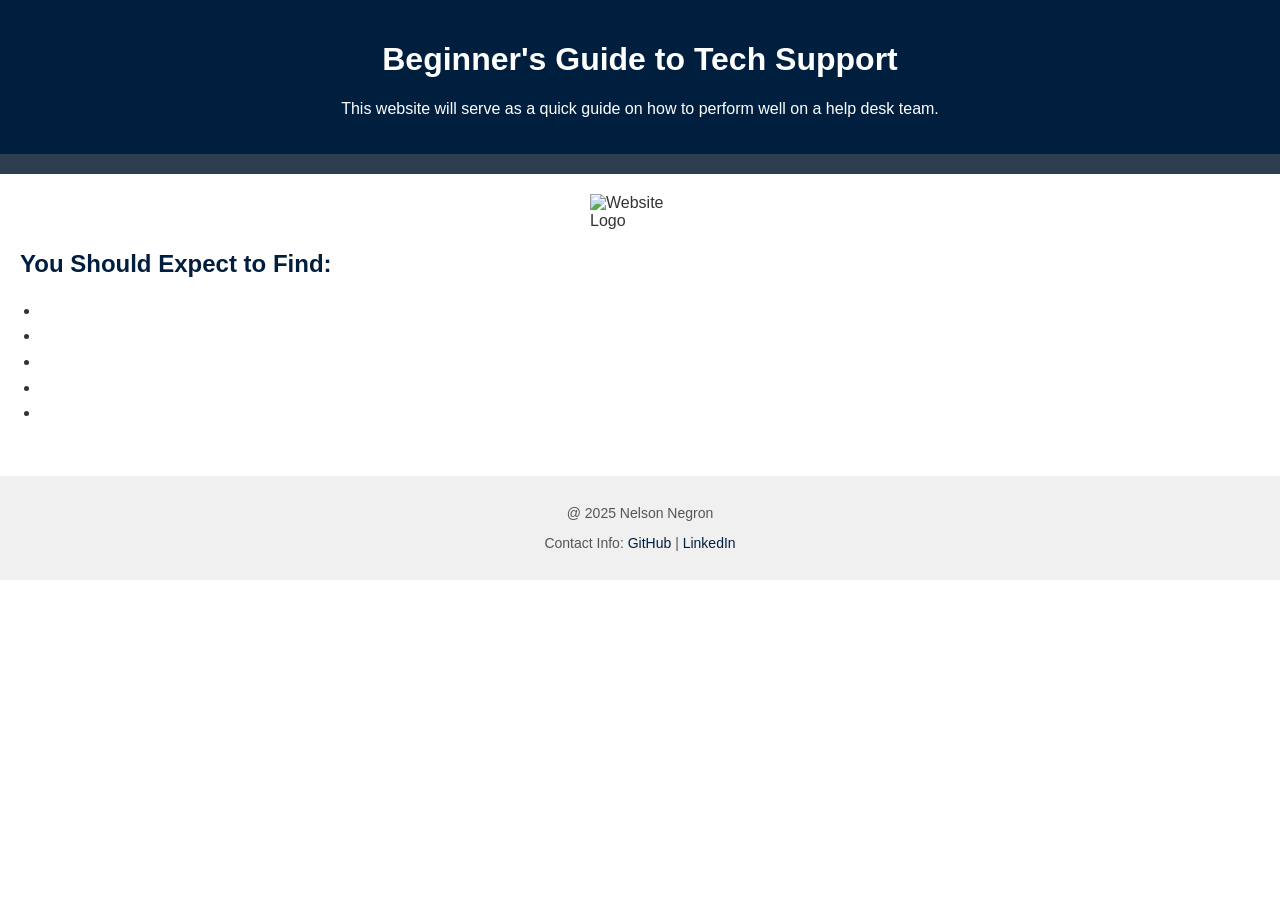
==== index.html @ cad924bf "Update index.html" ====
<!DOCTYPE html>
<html lang ="en">

    <head>
        <meta charset="UTF-8">
        <title>Beginner's Guide to Tech Support</title>
        <link rel="stylesheet" href="styles.css">
    </head>

    <body>
        <header>
            <h1>Beginner's Guide to Tech Support</h1>
            <p>This website will serve as a quick guide on how to perform well on a help desk team.</p>
        </header>

        <nav>
            <ul>
                <li></li>
                <li></li>
                <li></li>
                <li></li>
                <li></li>
            </ul>
        </nav>

        <main>
            <section>
                <img src="images/logo.png" alt="Website Logo" class="logo">
                <h2>You Should Expect to Find:</h2>
                <ul>
                    <li></li>
                    <li></li>
                    <li></li>
                    <li></li>
                    <li></li>
                </ul>
            </section>
        </main>
     
        <footer>
            <p>@ 2025 Nelson Negron</p>
            <p>Contact Info:
                <a href="https://github.com/Nelson-Negron">GitHub</a> | 
                <a href="https://linkedin.com/in/nelson-negron-467556196">LinkedIn</a>
            </p>
        </footer>
    </body>

</html>
---- styles.css ----
/*
    styles.css
    Author: Nelson Negron
    Beginner's Guide to Tech Support
 */

body {
    font-family: Arial, sans-serif;
    background-color: #ffffff; /*white*/
    color: #333333; /*dark grey text color*/
    margin: 0;
    padding: 0;
}

header {
    background-color: #001f3f; /*navy*/
    color: #ffffff; /*navy*/
    padding: 20px;
    text-align: center;
}

nav {
    background-color: #2c3e50; /*navy gray*/
    padding: 10px;
}

nav ul {
    list-style: none;
    display: flex;
    justify-content: center;
    margin: 0;
    padding: 0;
}

nav li {
    margin: 0 15px;
}

nav a {
    color: #ffffff; /*white*/
    text-decoration: none;
    font-weight: bold;
}

nav a:hover {
    color: #ff4136; /*red*/
}

main {
    padding: 20px;
}

section {
    margin-bottom: 30px;
}

ul {
    padding-left: 20px;
    line-height: 1.6;
}

li:hover {
    color: #001f3f;
    cursor: default;
}

.logo {
    width: 100px;
    display: block;
    margin: 0 auto 20px;
}

h2 {
    color: #001f3f; /*navy*/
}

footer {
    background-color: #f0f0f0; /*light grey*/
    text-align: center;
    padding: 15px;
    font-size: 14px;
    color: #555555;
}

footer a {
    color: #001f3f; /*navy*/
    text-decoration: none;
}

footer a:hover {
    color: #ff4136; /*red*/
}
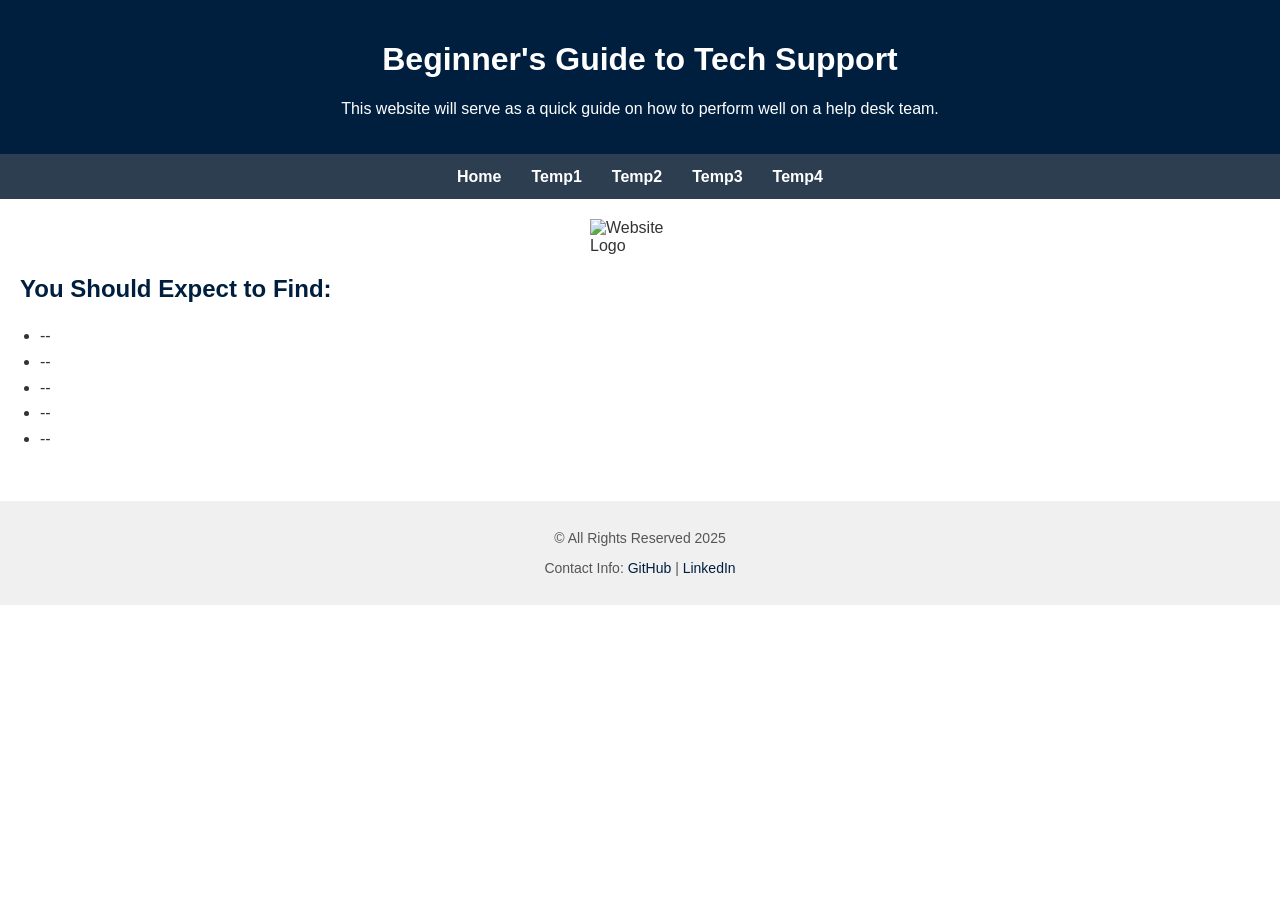
==== commit b83193ff: "Add files via upload" ====
--- a/index.html
+++ b/index.html
@@ -15,36 +15,34 @@
 
         <nav>
             <ul>
-                <li></li>
-                <li></li>
-                <li></li>
-                <li></li>
-                <li></li>
+                <li><a href=index.html>Home</a></li>
+                <li><a href=temp1.html>Temp1</a></li>
+                <li><a href=temp2.html>Temp2</a></li>
+                <li><a href=temp3.html>Temp3</a></li>
+                <li><a href=temp4.html>Temp4</a></li>
             </ul>
         </nav>
 
         <main>
             <section>
-                <img src="images/logo.png" alt="Website Logo" class="logo">
+                <img src="images/logo.PNG" alt="Website Logo" class="logo">
                 <h2>You Should Expect to Find:</h2>
                 <ul>
-                    <li></li>
-                    <li></li>
-                    <li></li>
-                    <li></li>
-                    <li></li>
+                    <li>--</li>
+                    <li>--</li>
+                    <li>--</li>
+                    <li>--</li>
+                    <li>--</li>
                 </ul>
             </section>
         </main>
      
         <footer>
-            <p>@ 2025 Nelson Negron</p>
+            <p>&copy; All Rights Reserved 2025</p>
             <p>Contact Info:
                 <a href="https://github.com/Nelson-Negron">GitHub</a> | 
                 <a href="https://linkedin.com/in/nelson-negron-467556196">LinkedIn</a>
             </p>
         </footer>
     </body>
-
-</html>
-
+</html>
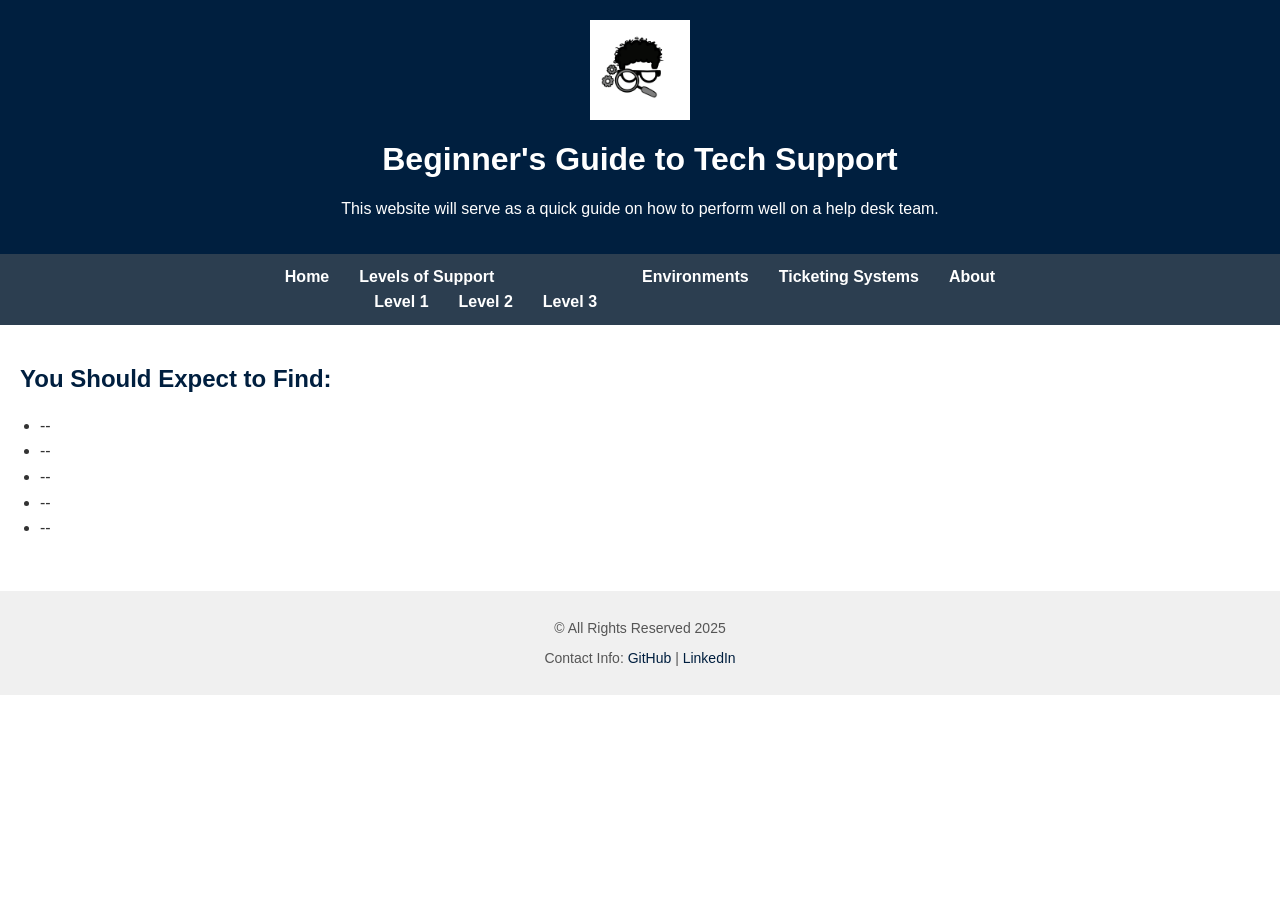
==== commit aca702e9: "Update index.html" ====
--- a/index.html
+++ b/index.html
@@ -9,23 +9,32 @@
 
     <body>
         <header>
+            <a href="index.html">
+                <img src="images/logo.PNG" alt="Website Logo" class="logo">
+            </a>
             <h1>Beginner's Guide to Tech Support</h1>
             <p>This website will serve as a quick guide on how to perform well on a help desk team.</p>
         </header>
 
         <nav>
             <ul>
-                <li><a href=index.html>Home</a></li>
-                <li><a href=temp1.html>Temp1</a></li>
-                <li><a href=temp2.html>Temp2</a></li>
-                <li><a href=temp3.html>Temp3</a></li>
-                <li><a href=temp4.html>Temp4</a></li>
+            <li><a href="index.html">Home</a></li>
+            <li class="dropdown">
+                <a href="levels.html">Levels of Support</a>
+                <ul class="submenu">
+                    <li><a href="level1.html">Level 1</a></li>
+                    <li><a href="level2.html">Level 2</a></li>
+                    <li><a href="level3.html">Level 3</a></li>
+                </ul>
+            </li>
+            <li><a href="environments.html">Environments</a></li>
+            <li><a href="ticket.html">Ticketing Systems</a></li>
+            <li><a href="about.html">About</a></li>
             </ul>
         </nav>
 
         <main>
             <section>
-                <img src="images/logo.PNG" alt="Website Logo" class="logo">
                 <h2>You Should Expect to Find:</h2>
                 <ul>
                     <li>--</li>
@@ -45,4 +54,4 @@
             </p>
         </footer>
     </body>
-</html>+</html>
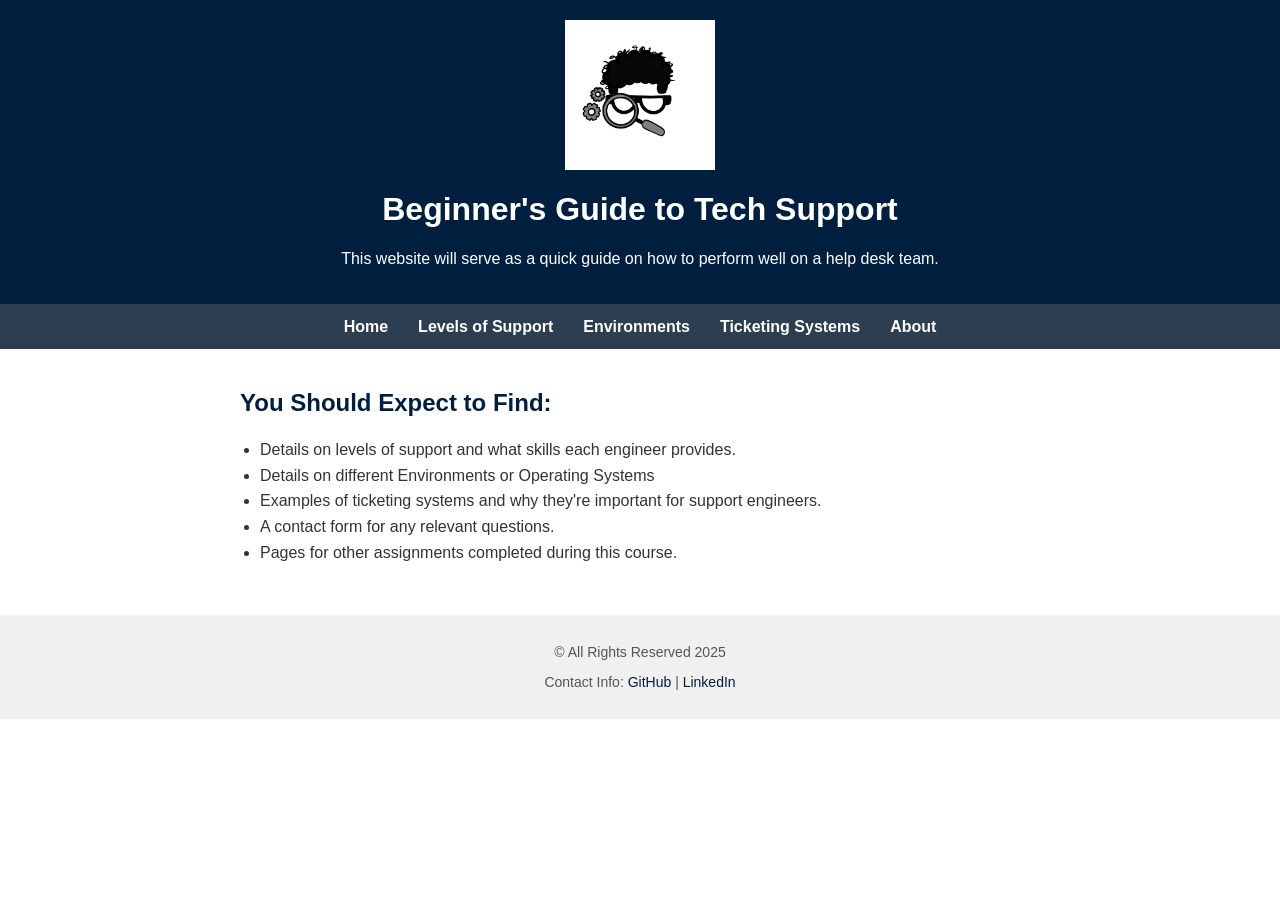
==== commit 69d1886e: "Add files via upload" ====
--- a/index.html
+++ b/index.html
@@ -16,32 +16,32 @@
             <p>This website will serve as a quick guide on how to perform well on a help desk team.</p>
         </header>
 
-        <nav>
+       <nav>
             <ul>
             <li><a href="index.html">Home</a></li>
+            <li><a href="levels.html">Levels of Support</a></li>
+            <li><a href="environments.html">Environments</a></li>
+            <li><a href="ticket.html">Ticketing Systems</a></li>
             <li class="dropdown">
-                <a href="levels.html">Levels of Support</a>
+                <a href="about.html">About</a>
                 <ul class="submenu">
-                    <li><a href="level1.html">Level 1</a></li>
-                    <li><a href="level2.html">Level 2</a></li>
-                    <li><a href="level3.html">Level 3</a></li>
+                    <li><a href="calculator-form.html">Support Price Calculator</a></li>
+                    <li><a href="mortgage-calculator.html">Mortgage Calculator</a></li>
+                    <li><a href="MPG-calculator.html">MPG Calculator</a></li>
+                    <li><a href="news.html">News Page</a></li>
                 </ul>
             </li>
-            <li><a href="environments.html">Environments</a></li>
-            <li><a href="ticket.html">Ticketing Systems</a></li>
-            <li><a href="about.html">About</a></li>
-            </ul>
         </nav>
 
         <main>
             <section>
                 <h2>You Should Expect to Find:</h2>
                 <ul>
-                    <li>--</li>
-                    <li>--</li>
-                    <li>--</li>
-                    <li>--</li>
-                    <li>--</li>
+                    <li>Details on levels of support and what skills each engineer provides.</li>
+                    <li>Details on different Environments or Operating Systems</li>
+                    <li>Examples of ticketing systems and why they're important for support engineers.</li>
+                    <li>A contact form for any relevant questions.</li>
+                    <li>Pages for other assignments completed during this course.</li>
                 </ul>
             </section>
         </main>
@@ -54,4 +54,4 @@
             </p>
         </footer>
     </body>
-</html>
+</html>
--- a/styles.css
+++ b/styles.css
@@ -22,6 +22,9 @@
 nav {
     background-color: #2c3e50; /*navy gray*/
     padding: 10px;
+    position: relative;
+    z-index: 10;
+    overflow: visible;
 }
 
 nav ul {
@@ -89,4 +92,189 @@
 
 footer a:hover {
     color: #ff4136; /*red*/
+}
+
+@media (max-width: 600px) {
+    nav ul {
+        flex-direction: column;
+        align-items: center;
+    }
+
+    nav li {
+        margin: 10px 0;
+    }
+}
+
+/* dropdown menu*/
+
+.dropdown {
+  position: relative;
+}
+
+.submenu {
+  display: none;
+  position: absolute;
+  background-color: #2c3e50;
+  padding: 10px;
+  list-style: none;
+  top: 100%;
+  left: 0;
+  min-width: 150px;
+  z-index: 1000;
+  border: 1px solid #001f3f;
+}
+
+.submenu li {
+  margin: 5px 0;
+}
+
+.submenu a {
+  color: #ffffff;
+  text-decoration: none;
+  font-weight: normal;
+}
+
+.submenu a:hover {
+  color: #ff4136;
+}
+
+.dropdown:hover .submenu {
+  display: block;
+}
+
+.logo {
+  width: 150px; 
+  display: block;
+  margin: 0 auto 20px;
+  transition: transform 0.2s ease-in-out;
+}
+
+.logo:hover {
+  transform: scale(1.05); 
+}
+
+.row {
+  display: flex;
+  justify-content: space-between;
+  margin-bottom: 10px;
+}
+
+.col-6, .col-3, .col-2 {
+  padding: 5px;
+}
+
+input[type="number"] {
+  width: 100%;
+  padding: 5px;
+}
+
+#total_value {
+  font-weight: bold;
+  font-size: 18px;
+  color: #001f3f;
+}
+
+main {
+  max-width: 800px;
+  margin: 0 auto;
+  padding: 20px;
+}
+
+.row {
+  display: flex;
+  justify-content: space-between;
+  align-items: center;
+  margin-bottom: 10px;
+}
+
+.col-6, .col-3, .col-2 {
+  flex: 1;
+  padding: 5px;
+}
+
+input[type="number"] {
+  width: 100%;
+  padding: 5px;
+  box-sizing: border-box;
+}
+
+.support-table {
+  width: 100%;
+  border-collapse: collapse;
+  margin-top: 20px;
+  text-align: left;
+}
+
+.support-table th {
+  background-color: #001f3f;
+  color: white;
+  padding: 10px;
+  text-align: center;
+}
+
+.support-table td {
+  border: 1px solid #ccc;
+  padding: 15px;
+  vertical-align: top;
+}
+
+.support-table ul {
+  list-style-type: disc;
+  padding-left: 20px;
+  margin: 0;
+}
+
+.environment {
+  margin-bottom: 30px;
+  padding: 15px;
+  background-color: #f9f9f9;
+  border-left: 4px solid #001f3f;
+  border-radius: 6px;
+}
+
+.environment h3 {
+  color: #001f3f;
+  margin-top: 0;
+}
+
+.env-logo {
+  height: 24px;
+  width: auto;
+  vertical-align: middle;
+  margin-right: 8px;
+}
+
+.link-list {
+  margin-top: 20px;
+}
+
+.link-item {
+  padding: 10px;
+  border-bottom: 1px solid #ccc;
+  background-color: #f9f9f9;
+  border-radius: 4px;
+  margin-bottom: 10px;
+}
+
+.link-item strong {
+  color: #001f3f;
+}
+
+.actions {
+  margin: 20px 0;
+}
+
+.actions button {
+  background-color: #001f3f;
+  color: #ffffff;
+  border: none;
+  padding: 10px 15px;
+  margin-right: 10px;
+  border-radius: 4px;
+  cursor: pointer;
+  font-weight: bold;
+}
+
+.actions button:hover {
+  background-color: #ff4136;
 }
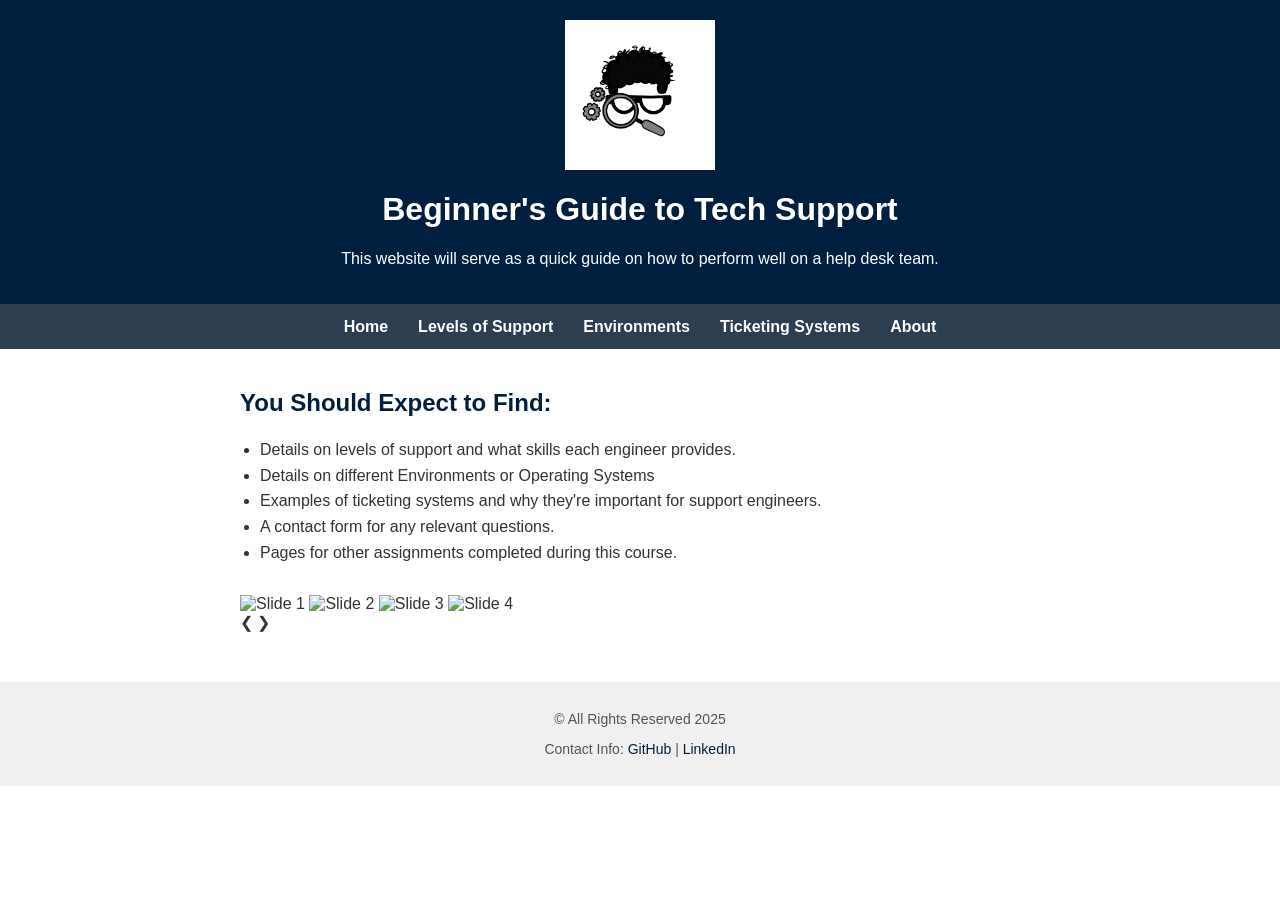
==== commit ae3495cc: "Update index.html" ====
--- a/index.html
+++ b/index.html
@@ -6,6 +6,30 @@
         <title>Beginner's Guide to Tech Support</title>
         <link rel="stylesheet" href="styles.css">
     </head>
+
+<script>
+let slideIndex = 0;
+showSlides();
+
+function showSlides() {
+  let slides = document.querySelectorAll(".slides img");
+  slides.forEach(slide => slide.classList.remove("active"));
+  slideIndex++;
+  if (slideIndex > slides.length) { slideIndex = 1; }
+  slides[slideIndex-1].classList.add("active");
+  setTimeout(showSlides, 4000); // Change image every 4 seconds
+}
+
+function plusSlides(n) {
+  let slides = document.querySelectorAll(".slides img");
+  slides.forEach(slide => slide.classList.remove("active"));
+  slideIndex += n;
+  if (slideIndex > slides.length) { slideIndex = 1; }
+  if (slideIndex < 1) { slideIndex = slides.length; }
+  slides[slideIndex-1].classList.add("active");
+}
+</script>
+
 
     <body>
         <header>
@@ -44,7 +68,22 @@
                     <li>Pages for other assignments completed during this course.</li>
                 </ul>
             </section>
+
+            <section class="slider">
+                <div class="slides">
+                    <img src="images/slider/cloud.png" alt="Slide 1" class="active">
+                    <img src="images/slider/tinker.png" alt="Slide 2">
+                    <img src="images/slider/ticket.png" alt="Slide 3">
+                    <img src="images/slider/laptop.png" alt="Slide 4">
+                </div>
+        
+        <a class="prev" onclick="plusSlides(-1)">&#10094;</a>
+        <a class="next" onclick="plusSlides(1)">&#10095;</a>
+    </section>
+
         </main>
+
+
      
         <footer>
             <p>&copy; All Rights Reserved 2025</p>
@@ -54,4 +93,4 @@
             </p>
         </footer>
     </body>
-</html>+</html>
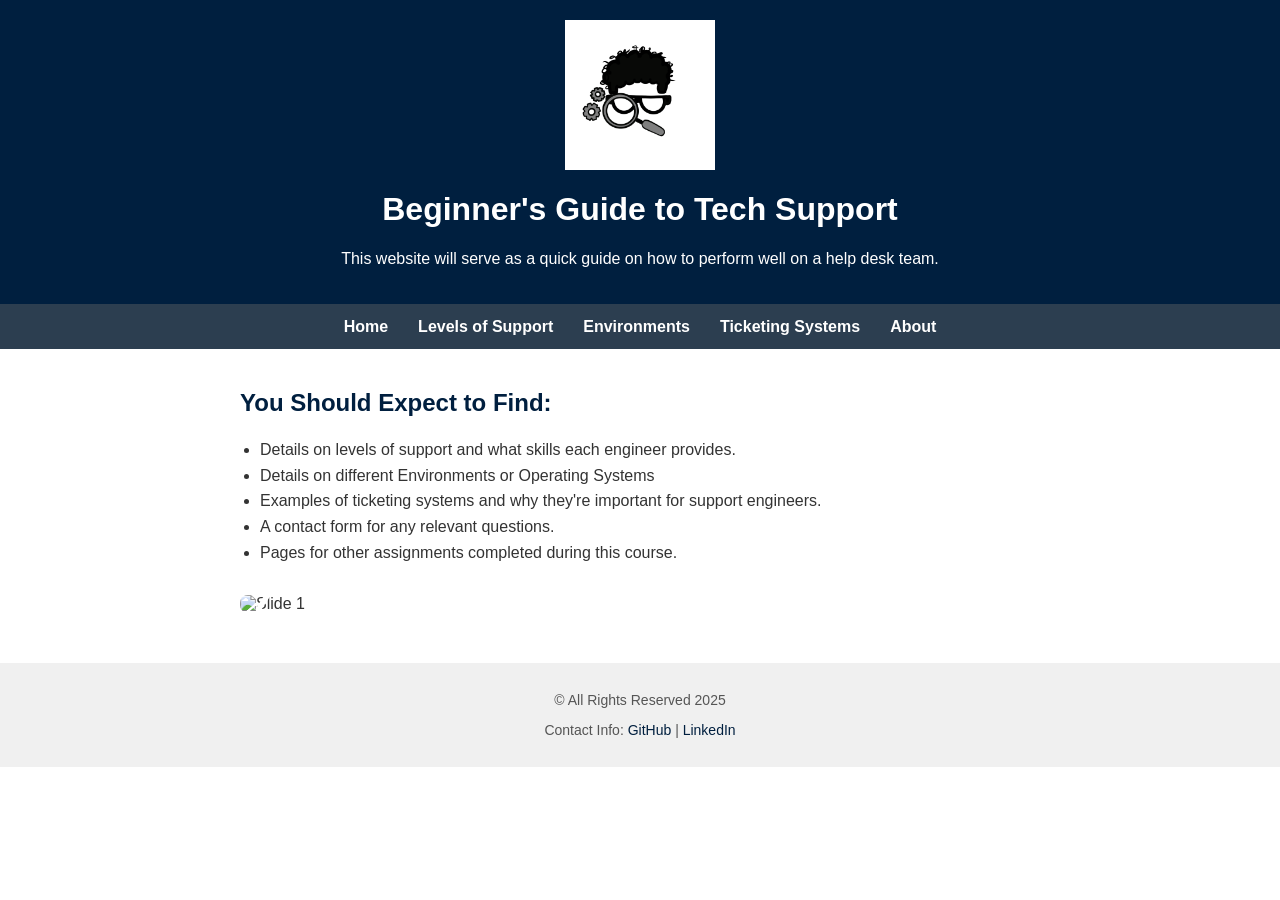
==== commit 88747064: "Update index.html" ====
--- a/index.html
+++ b/index.html
@@ -6,29 +6,6 @@
         <title>Beginner's Guide to Tech Support</title>
         <link rel="stylesheet" href="styles.css">
     </head>
-
-<script>
-let slideIndex = 0;
-showSlides();
-
-function showSlides() {
-  let slides = document.querySelectorAll(".slides img");
-  slides.forEach(slide => slide.classList.remove("active"));
-  slideIndex++;
-  if (slideIndex > slides.length) { slideIndex = 1; }
-  slides[slideIndex-1].classList.add("active");
-  setTimeout(showSlides, 4000); // Change image every 4 seconds
-}
-
-function plusSlides(n) {
-  let slides = document.querySelectorAll(".slides img");
-  slides.forEach(slide => slide.classList.remove("active"));
-  slideIndex += n;
-  if (slideIndex > slides.length) { slideIndex = 1; }
-  if (slideIndex < 1) { slideIndex = slides.length; }
-  slides[slideIndex-1].classList.add("active");
-}
-</script>
 
 
     <body>
@@ -92,5 +69,31 @@
                 <a href="https://linkedin.com/in/nelson-negron-467556196">LinkedIn</a>
             </p>
         </footer>
+
+        <script>
+let slideIndex = 0;
+showSlides();
+
+function showSlides() {
+  let slides = document.querySelectorAll(".slides img");
+  slides.forEach(slide => slide.classList.remove("active"));
+  slideIndex++;
+  if (slideIndex > slides.length) { slideIndex = 1; }
+  slides[slideIndex-1].classList.add("active");
+  setTimeout(showSlides, 4000); // Change image every 4 seconds
+}
+
+function plusSlides(n) {
+  let slides = document.querySelectorAll(".slides img");
+  slides.forEach(slide => slide.classList.remove("active"));
+  slideIndex += n;
+  if (slideIndex > slides.length) { slideIndex = 1; }
+  if (slideIndex < 1) { slideIndex = slides.length; }
+  slides[slideIndex-1].classList.add("active");
+}
+</script>
+
+
     </body>
 </html>
+
--- a/styles.css
+++ b/styles.css
@@ -277,4 +277,41 @@
 
 .actions button:hover {
   background-color: #ff4136;
-}+}
+
+.slider {
+  position: relative;
+  max-width: 800px;
+  margin: 30px auto;
+  overflow: hidden;
+  border-radius: 8px;
+}
+
+.slides img {
+  width: 100%;
+  display: none;
+}
+
+.slides img.active {
+  display: block;
+}
+
+.prev, .next {
+  cursor: pointer;
+  position: absolute;
+  top: 50%;
+  padding: 12px;
+  margin-top: -22px;
+  color: white;
+  font-weight: bold;
+  font-size: 24px;
+  transition: 0.3s;
+  user-select: none;
+}
+
+.prev { left: 0; }
+.next { right: 0; }
+
+.prev:hover, .next:hover {
+  background-color: rgba(0,0,0,0.5);
+}
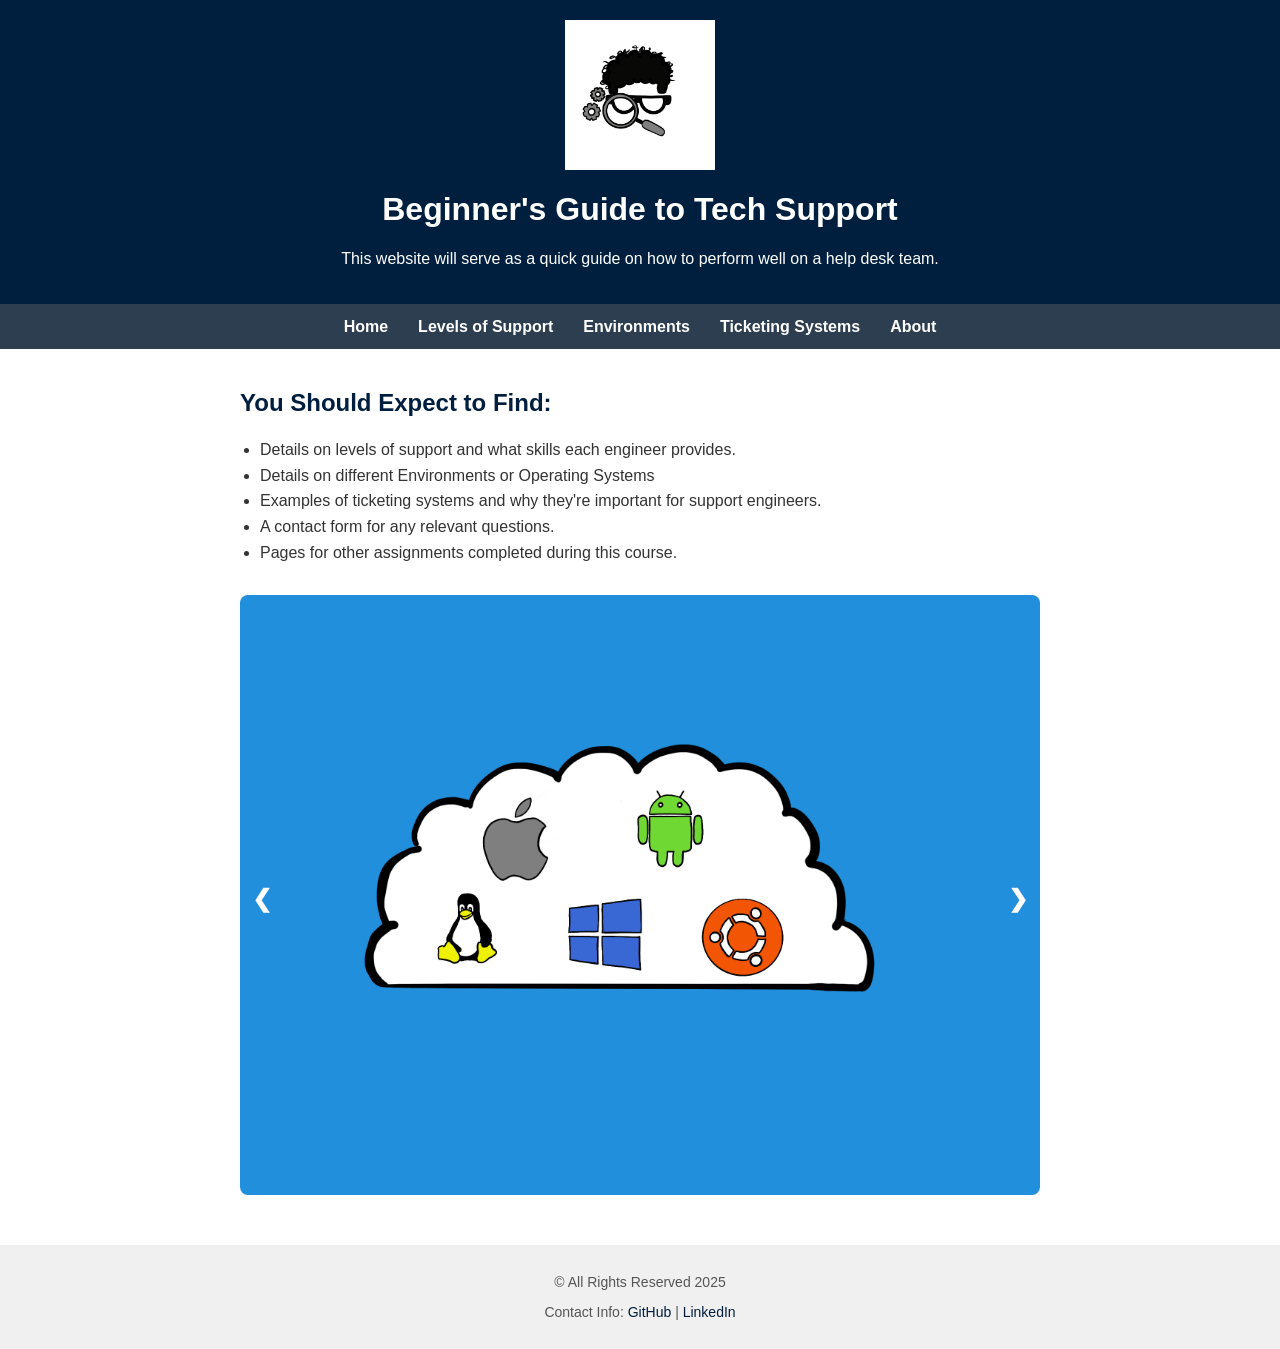
==== commit e4e4202c: "Update index.html" ====
--- a/index.html
+++ b/index.html
@@ -48,10 +48,10 @@
 
             <section class="slider">
                 <div class="slides">
-                    <img src="images/slider/cloud.png" alt="Slide 1" class="active">
-                    <img src="images/slider/tinker.png" alt="Slide 2">
-                    <img src="images/slider/ticket.png" alt="Slide 3">
-                    <img src="images/slider/laptop.png" alt="Slide 4">
+                    <img src="images/cloud.PNG" alt="Slide 1" class="active">
+                    <img src="images/tinker.PNG" alt="Slide 2">
+                    <img src="images/ticket.PNG" alt="Slide 3">
+                    <img src="images/laptop.PNG" alt="Slide 4">
                 </div>
         
         <a class="prev" onclick="plusSlides(-1)">&#10094;</a>
@@ -97,3 +97,5 @@
     </body>
 </html>
 
+
+
